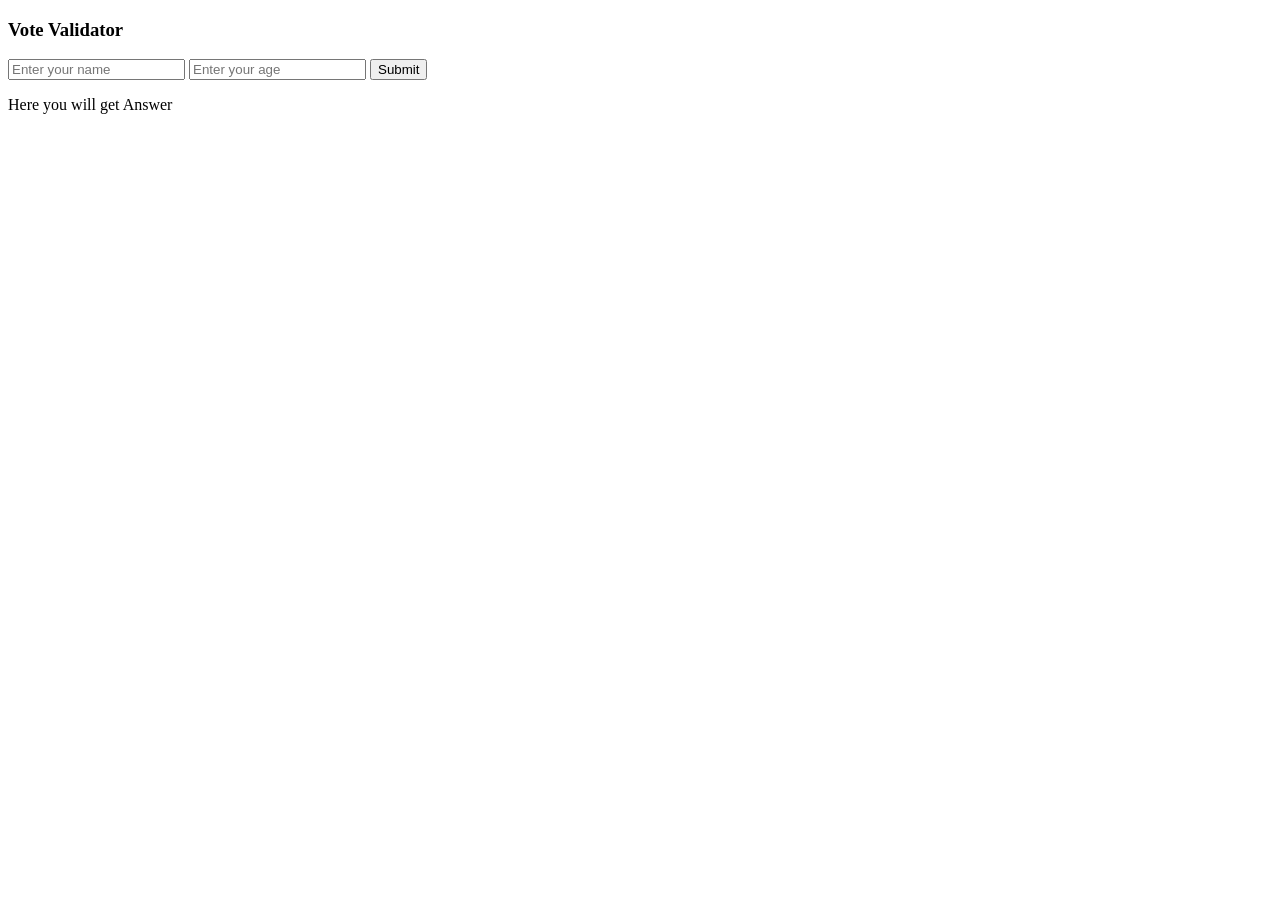
==== vote.html @ 8cc83724 "its the first commit" ====
<!DOCTYPE html>
<html lang="en">
<head>
    <meta charset="UTF-8">
    <meta name="viewport" content="width=device-width, initial-scale=1.0">
    <title>Document</title>
</head>
<body>
    <h3>Vote Validator</h3>
    <input type="text" name="" id="name" placeholder="Enter your name">
    <input type="text" name="" id="age" placeholder="Enter your age">
    <button onclick="Vote()">Submit</button>
    <p id="Answer">Here you will get Answer</p>
    <script src="vote.js"></script>
</body>
</html>
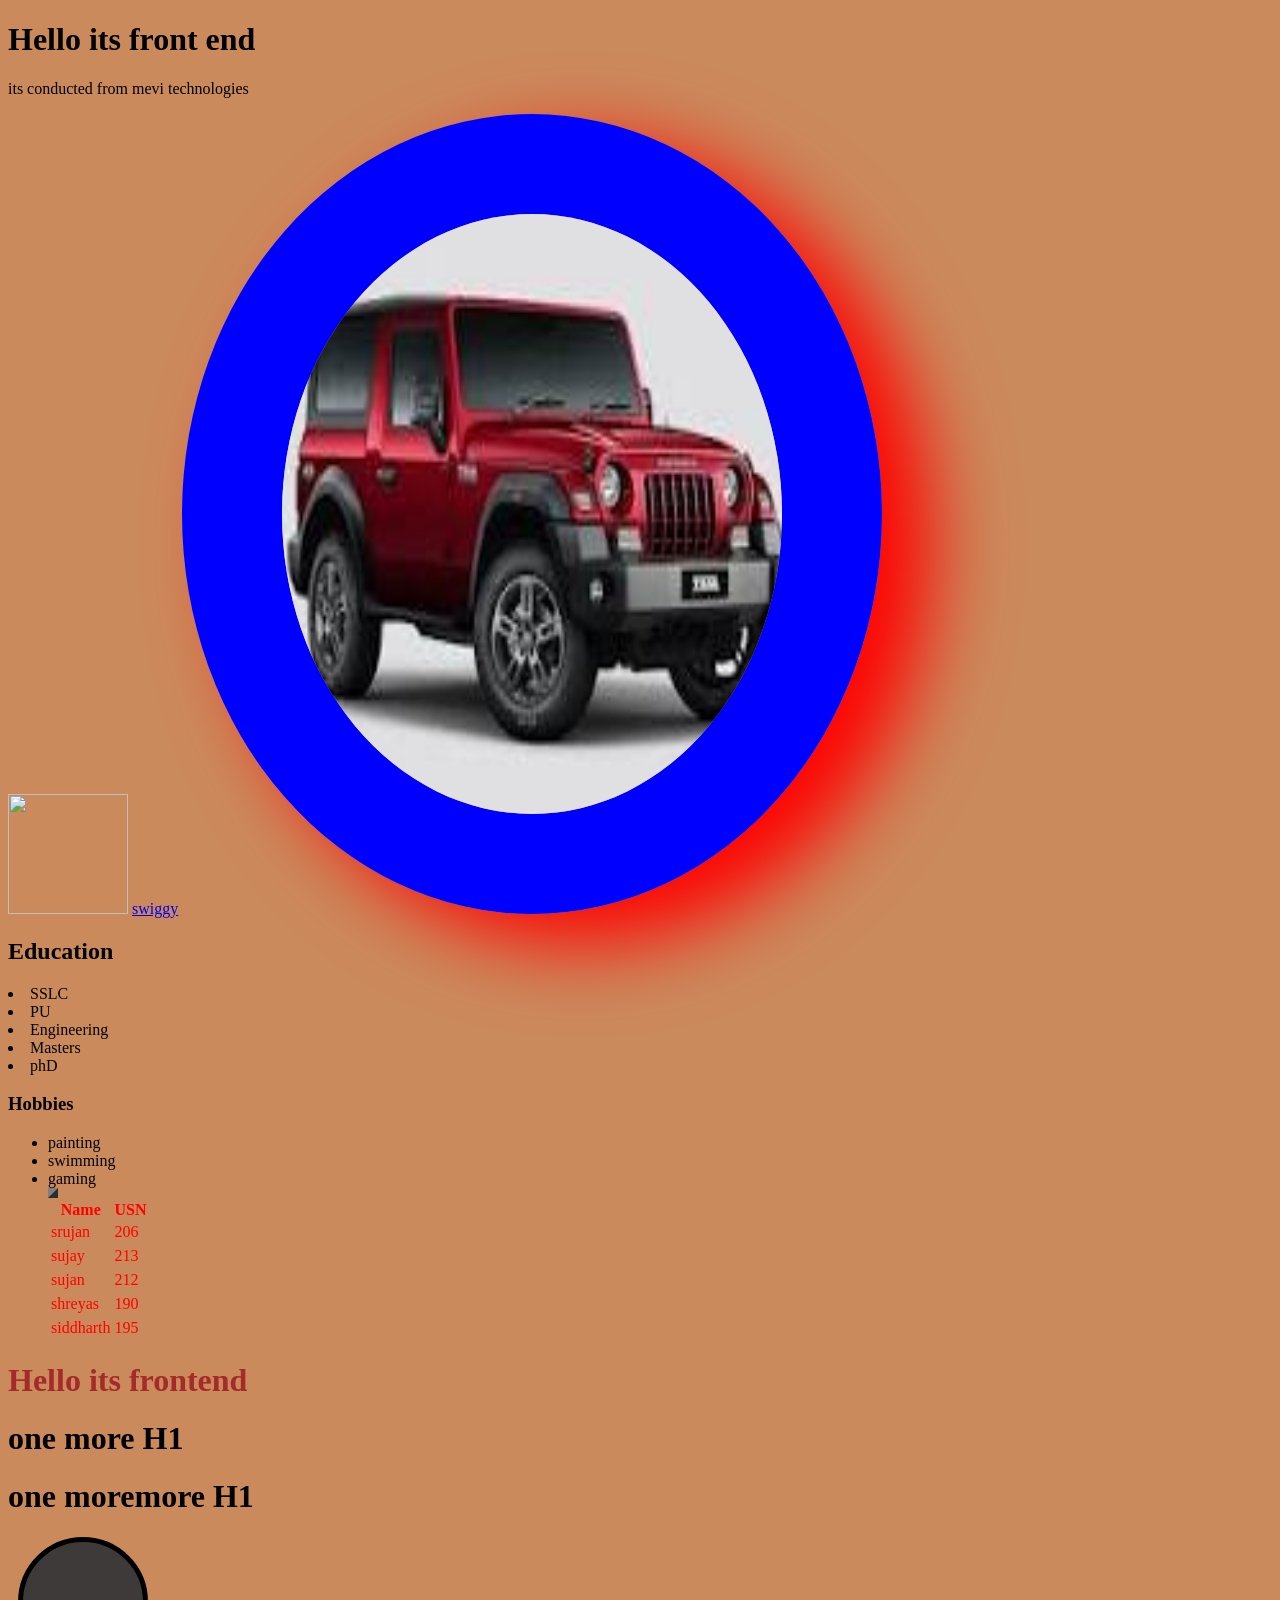
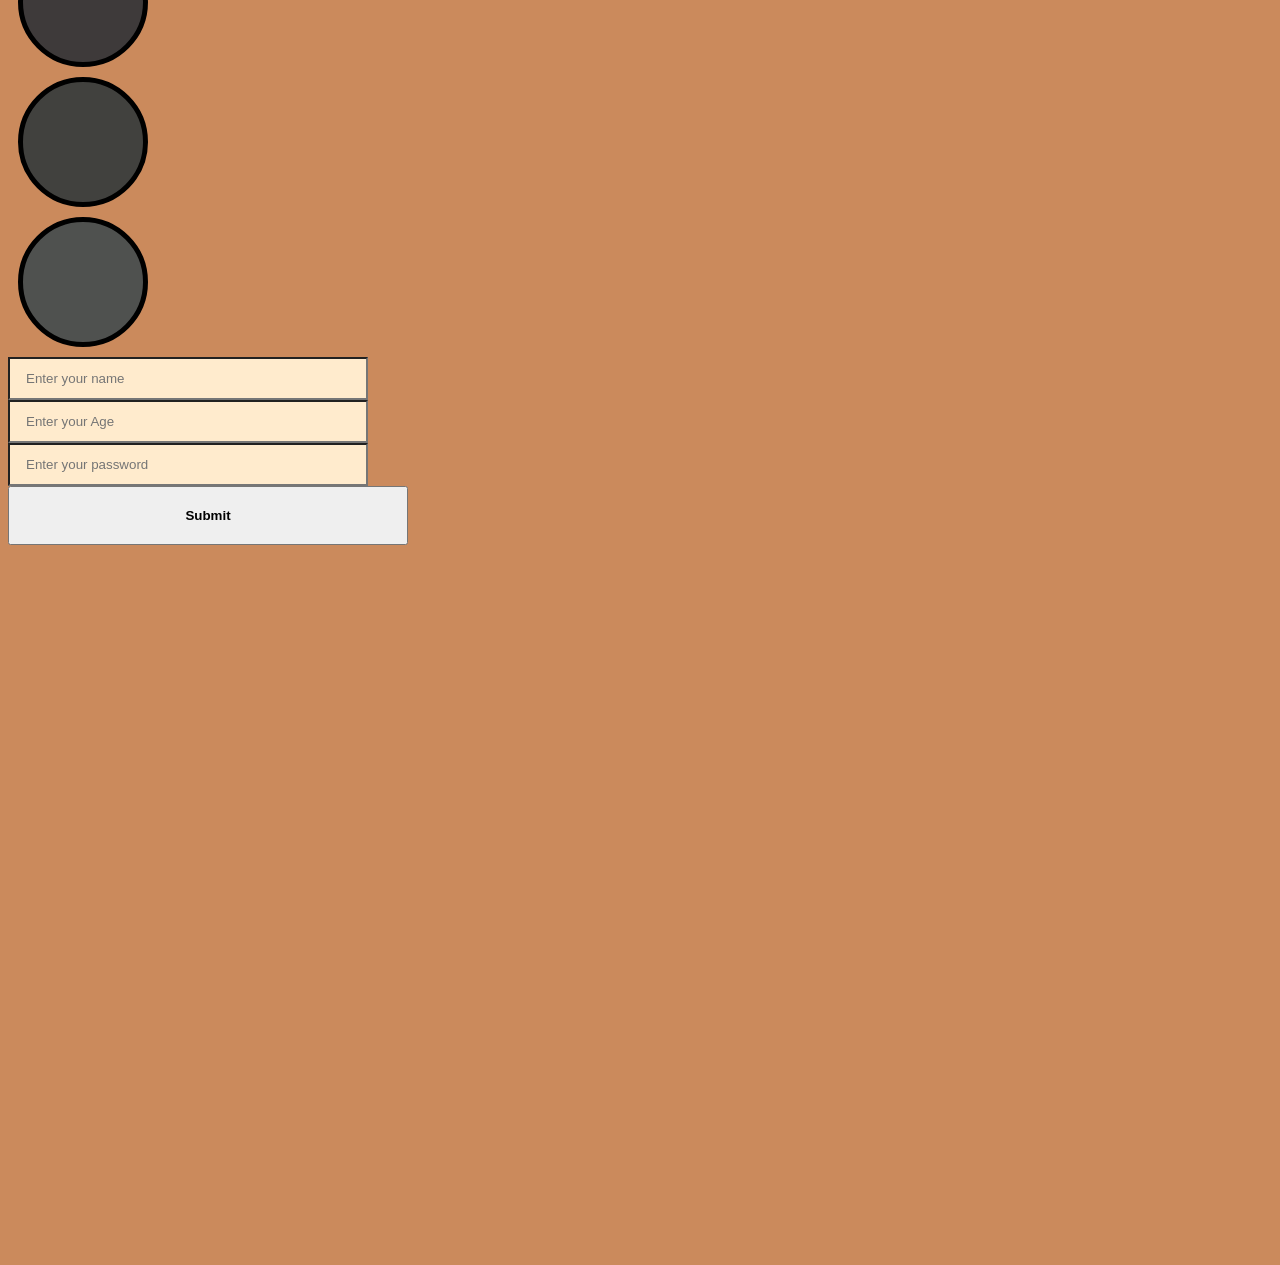
==== commit 936e6542: "its my first publish" ====
--- a/vote.html
+++ b/vote.html
@@ -4,13 +4,68 @@
     <meta charset="UTF-8">
     <meta name="viewport" content="width=device-width, initial-scale=1.0">
     <title>Document</title>
+    <link rel="stylesheet" href="style.css">
 </head>
 <body>
-    <h3>Vote Validator</h3>
-    <input type="text" name="" id="name" placeholder="Enter your name">
-    <input type="text" name="" id="age" placeholder="Enter your age">
-    <button onclick="Vote()">Submit</button>
-    <p id="Answer">Here you will get Answer</p>
-    <script src="vote.js"></script>
+    <h1>Hello its front end</h1>
+    <p>its conducted from mevi technologies</p>
+    <img src="https://encrypted-tbn0.gstatic.com/images?q=tbn:ANd9GcQd2tUleSWZBvlRzwFyhRCk_nsc5VW1LV-Ip01XLjBseSSyVm2el2BvOhhUwNaIsSNo6-YxcW5QILrKxiIjUUbD6Lv5xjDufcHyDDrOeYvYMA&s=10" alt="">
+<a href="https://www.swiggy.com/">swiggy</a>
+<a href="car.jpg"><img src="thar.jpg" alt="" id="car"></a> 
+<h2>Education</h2>
+<ol></ol>
+<li>SSLC</li>
+<li>PU</li>
+<li>Engineering</li>
+<li>Masters</li>
+<li>phD</li>
+<h3>Hobbies</h3>
+<ul>
+    <li>painting</li>
+<li>swimming</li>
+<li>gaming</li>
+<table border="5">
+    <table style="color:red";</table>
+    <tr>
+        <th>Name</th>
+        <th>USN</th>
+    </tr>
+    <td>srujan</td>
+    <td>206</td>
+    <tr>
+
+    </tr><td>sujay</td>
+    <td>213</td>
+    <tr>
+
+    </tr><td>sujan</td>
+    <td>212</td>
+    <tr>
+
+    </tr><td>shreyas</td>
+    <td>190</td>
+    <tr>
+
+    </tr><td>siddharth</td>
+    <td>195</td>
+</table>
+</ul>
+<style>
+<h1 {
+        color: red;
+    }
+</style>
+<h1 style="color:brown">Hello its frontend</h1>
+<h1>one more H1</h1>
+<h1>one moremore H1</h1>
+<div id="div1"></div>
+<div id="div2"></div>
+<div id="div3"></div>
+<form action="">
+<input type="text" placeholder="Enter your name">
+<input type="number" name="" id="" placeholder="Enter your Age">
+<input type="password" name="" id="" placeholder="Enter your password">
+<button>Submit</button>
+</form>
 </body>
 </html>
--- a/style.css
+++ b/style.css
@@ -0,0 +1,77 @@
+body{
+    background-color: rgb(203, 138, 92);
+}
+img{
+    height:120px;
+    width:120px;
+}
+#car{
+    height: 600px;
+    width: 500px;
+    border-radius: 75%;
+    border: 100px solid blue;
+    box-shadow: 50px 30px 80px red;
+    /*border-top-right-radius: 100px;
+    border-bottom-left-radius: 100px;*/
+}
+#div1{
+    height: 100px;
+    width: 100px;
+    padding: 10px;
+    margin: 10px;
+    background-color: rgb(62, 58, 58);
+    border-radius: 50%;
+    border: 5px solid black;
+}
+#div2{
+    height: 100px;
+    width: 100px;
+    padding: 10px;
+    margin: 10px;
+    background-color: rgb(65, 65, 62);
+    border-radius: 50%;
+    border: 5px solid black;
+}
+#div3{
+    height: 100px;
+    width: 100px;
+    padding: 10px;
+    margin: 10px;
+    background-color: rgb(79, 81, 79);
+    border-radius: 50%;
+    border: 5px solid black;
+}
+#div1:hover{
+    background-color: red;
+    box-shadow: 0 0 50px red;
+}
+#div2:hover{
+    background-color: yellow;
+    box-shadow: 0 0 50px red;
+}
+#div3:hover{
+    background-color: green;
+    box-shadow: 0 0 50px red;
+}
+form{
+    width: 400px;
+    min-height: 100vh;
+    display: flex;
+    flex-direction: column;
+    justify-content: centre;
+    align-items: centre;
+    font-family: sans-serif;
+    gap=20px;
+    background-color: blur(20px);
+}
+input{
+    width: 90%;
+    box-sizing: border-box;
+    padding: 12px 16px;
+    background-color: blanchedalmond;
+    transition: 0.3s ease;
+}
+button{
+    padding: 20px;
+    font-weight: bold;
+}
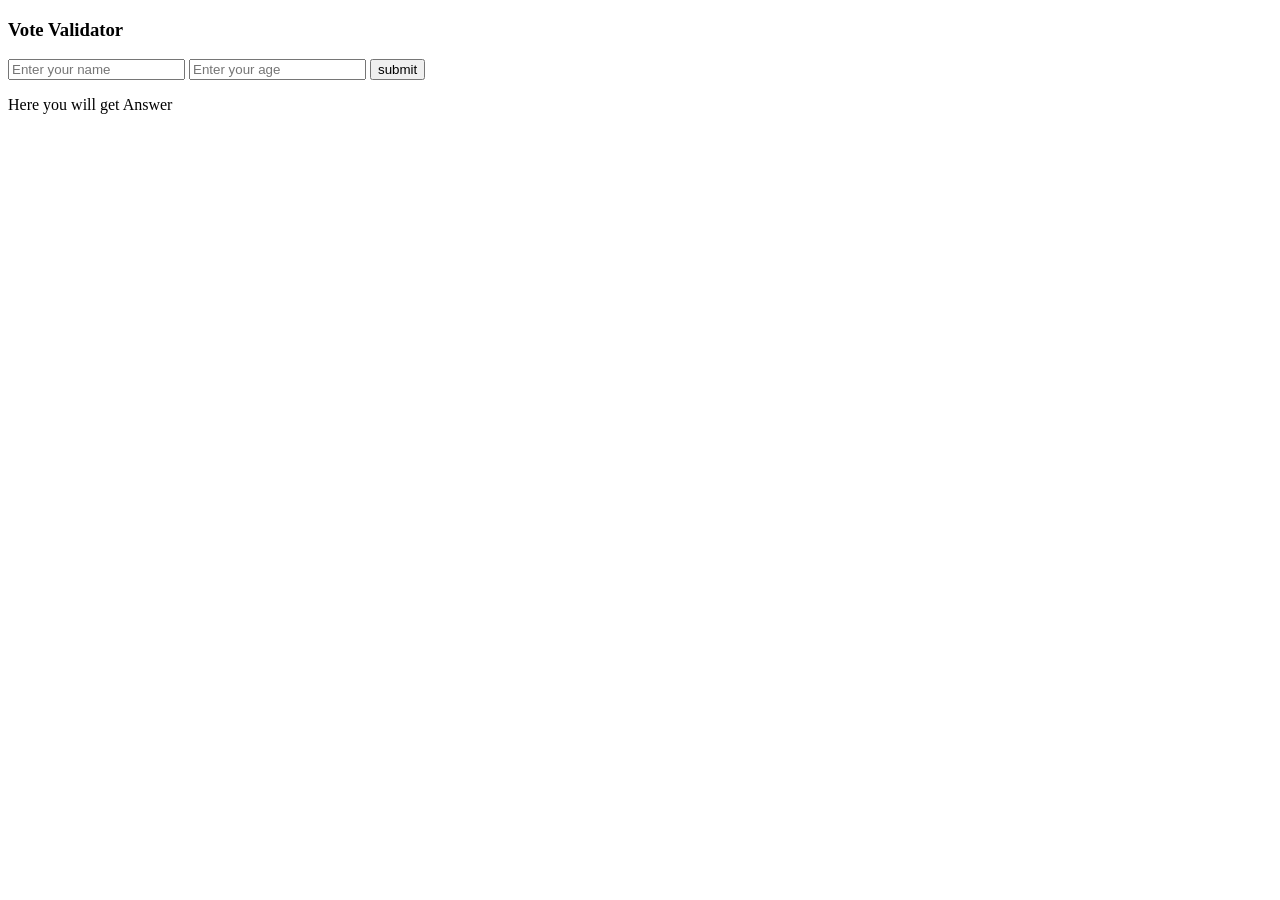
==== commit 2763e983: "first commit" ====
--- a/vote.html
+++ b/vote.html
@@ -4,68 +4,13 @@
     <meta charset="UTF-8">
     <meta name="viewport" content="width=device-width, initial-scale=1.0">
     <title>Document</title>
-    <link rel="stylesheet" href="style.css">
 </head>
 <body>
-    <h1>Hello its front end</h1>
-    <p>its conducted from mevi technologies</p>
-    <img src="https://encrypted-tbn0.gstatic.com/images?q=tbn:ANd9GcQd2tUleSWZBvlRzwFyhRCk_nsc5VW1LV-Ip01XLjBseSSyVm2el2BvOhhUwNaIsSNo6-YxcW5QILrKxiIjUUbD6Lv5xjDufcHyDDrOeYvYMA&s=10" alt="">
-<a href="https://www.swiggy.com/">swiggy</a>
-<a href="car.jpg"><img src="thar.jpg" alt="" id="car"></a> 
-<h2>Education</h2>
-<ol></ol>
-<li>SSLC</li>
-<li>PU</li>
-<li>Engineering</li>
-<li>Masters</li>
-<li>phD</li>
-<h3>Hobbies</h3>
-<ul>
-    <li>painting</li>
-<li>swimming</li>
-<li>gaming</li>
-<table border="5">
-    <table style="color:red";</table>
-    <tr>
-        <th>Name</th>
-        <th>USN</th>
-    </tr>
-    <td>srujan</td>
-    <td>206</td>
-    <tr>
-
-    </tr><td>sujay</td>
-    <td>213</td>
-    <tr>
-
-    </tr><td>sujan</td>
-    <td>212</td>
-    <tr>
-
-    </tr><td>shreyas</td>
-    <td>190</td>
-    <tr>
-
-    </tr><td>siddharth</td>
-    <td>195</td>
-</table>
-</ul>
-<style>
-<h1 {
-        color: red;
-    }
-</style>
-<h1 style="color:brown">Hello its frontend</h1>
-<h1>one more H1</h1>
-<h1>one moremore H1</h1>
-<div id="div1"></div>
-<div id="div2"></div>
-<div id="div3"></div>
-<form action="">
-<input type="text" placeholder="Enter your name">
-<input type="number" name="" id="" placeholder="Enter your Age">
-<input type="password" name="" id="" placeholder="Enter your password">
-<button>Submit</button>
-</form>
+    <h3>Vote Validator</h3>
+    <input type="text" name="" id="name" placeholder="Enter your name">
+    <input type="number" name="" id="age" placeholder="Enter your age">
+    <button onClick="vote()">submit</button>
+    <p id="Answer"  >Here you will get Answer</p>
+    <script src="vote.js"></script>
 </body>
 </html>
